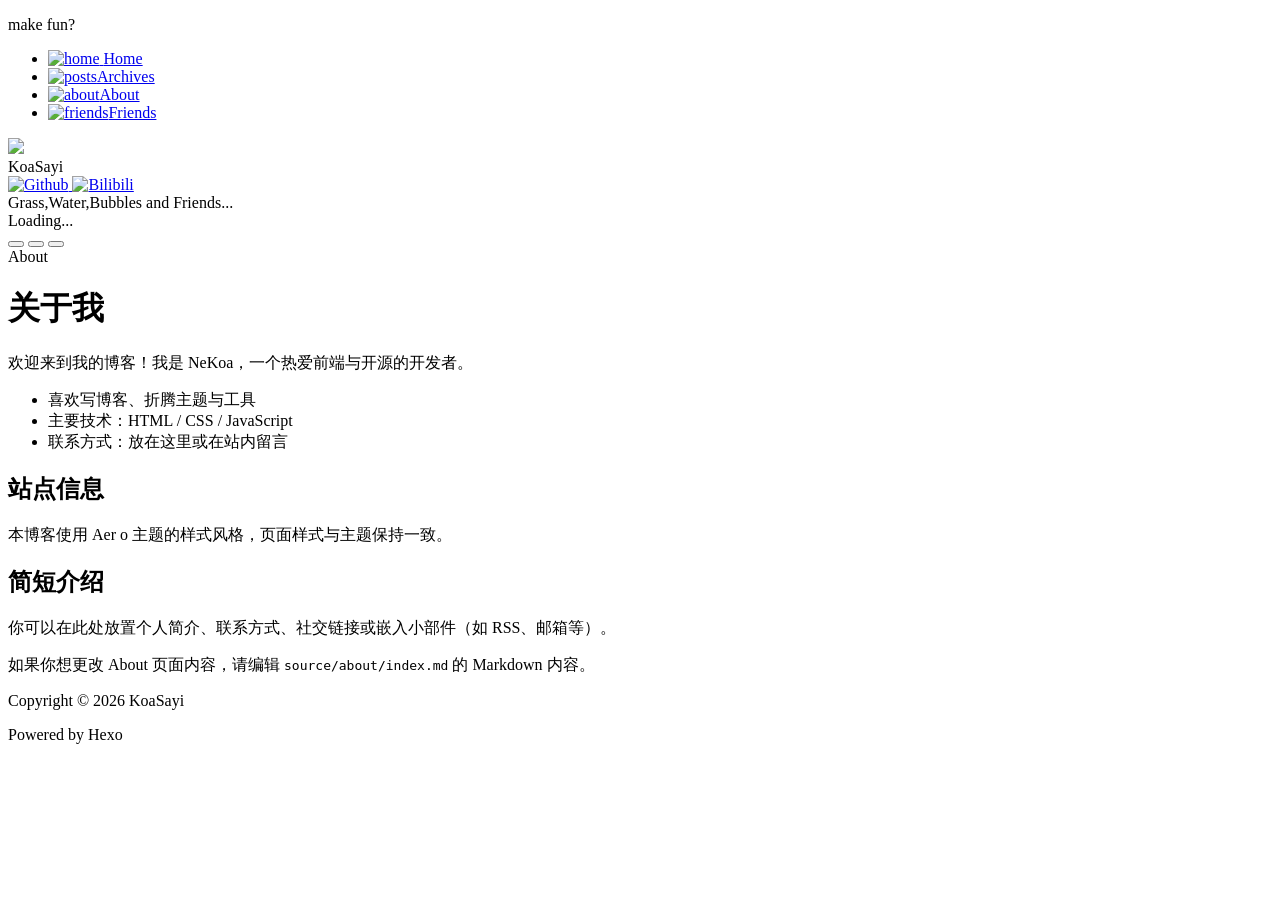
==== about/index.html @ 206c0bb2 "Site updated: 2026-04-19 13:38:40" ====
<!DOCTYPE html>
<html>

<head>
    <meta charset="utf-8">
    <meta name="viewport" content="width=device-width, initial-scale=1.0, maximum-scale=1.0, user-scalable=no">
    <title>
        KoaSayi
    </title>
    
<link rel="stylesheet" href="/css/style.css">

    
        
            <link rel="icon" href="/image/icon/NeKoa.jpg">
        
    
    <link rel="stylesheet" href="https://cdn.jsdelivr.net/npm/remixicon@4.9.1/fonts/remixicon.css">
    <link rel="stylesheet"
        href="https://cdnjs.cloudflare.com/ajax/libs/highlight.js/11.7.0/styles/atom-one-light.min.css">
<meta name="generator" content="Hexo 8.1.1"></head>

<body>
    <div class="container">
        <!-- header -->
        <div class="header" id="pjax-header">
    <header class="card">
        <p class="blog-title">
            make fun?
        </p>
    </header>
    <nav class="button-bar">
        <ul class="nav-links">
            <li>
                <a href="/" class="button link-home ">
                    <span class="nav-text">
                        <img src="/image/icon/vista_messenger.jpg" alt="home" class="icon">
                        <span>Home</span>
                    </span>
                </a>
            </li>
            <li>
                <a href="/archives" class="button ">
                    <span class="nav-text">
                        <img src="/image/icon/vista_book_1.jpg" alt="posts" class="icon">Archives    
                    </span>
                </a>
            </li>
            <li>
                <a href="/about" class="button active">
                    <span class="nav-text">
                        <img src="/image/icon/vista_pc_1.jpg" alt="about" class="icon">About
                    </span>
                </a>
            </li>
            <li>
                <a href="/friends" class="button ">
                    <span class="nav-text">
                        <img src="/image/icon/vista_photo_gallery.jpg" alt="friends" class="icon">Friends
                    </span>
                </a>
            </li>

    </nav>
</div>

        <div class="button mobile-menu-btn" id="mobile-menu-btn">
            <span class="menu-icon ri-menu-fill"></span>
        </div>

            <div class="main-layout">
                <aside id="sidebar">
                    <div class="widget avatar-widget">
    <div class="avatar-bg">
        <a href="/">
            <img src="/image/icon/NeKoa.jpg" class="profile-img">
        </a>
    </div>
</div>
<div class="widget card profile-widget">
    <div class="profile">
        <div>KoaSayi</div>
        <div>
            
            
                <a href="https://github.com/KoaSayi" class="button profile-link" target="_blank" title="Github">
                    <img src="/image/icon/github.png" class="profile-icon" alt="Github">
                </a>
            
                <a href="https://space.bilibili.com/582023723" class="button profile-link" target="_blank" title="Bilibili">
                    <img src="/image/icon/bilibili.png" class="profile-icon" alt="Bilibili">
                </a>
            
        
        </div>
    </div>
    <div class="about">
        Grass,Water,Bubbles and Friends...
    </div>
</div>


<div class="widget music-widget">
    <div class="player-content">
        <div class="song-info">
            <div class="info-bg album-art" id="albumArt"></div>
            <div class="info-bg title-bar">
                <span class="song-title" id="songTitle">Loading...</span>
            </div>
        </div>

        <div class="info-bg progress-container" id="progressContainer">
            <div class="progress-bar" id="progressBar"></div>
        </div>

        <div class="controls">
            <button class="button play-btn" id="playBtn">
                <span id="playIcon" class="ri-play-large-fill"></span>
            </button>
            <button class="button ctrl-btn" id="prevBtn">
                <span class="ri-skip-back-fill"></span>
            </button>
            <button class="button ctrl-btn" id="nextBtn">
                <span class="ri-skip-forward-fill"></span>
            </button>
        </div>
    </div>

    <audio id="audioPlayer"></audio>
</div>

<script>
    var musicConfig = {
        autoplay: false,
        playlist: [{"title":"home menu","artist":"alyzea","cover":"/image/icon/dream os.jpg","url":"/song/alyzea - home menu_SQ.flac"},{"title":"r e f l e c t i o n s","artist":"alyzea","cover":"/image/icon/dream os.jpg","url":"/song/alyzea - r e f l e c t i o n s_SQ.flac"},{"title":"interface loading","artist":"alyzea","cover":"/image/icon/dream os.jpg","url":"/song/alyzea - interface loading_SQ.flac"},{"title":"aero garden","artist":"alyzea","cover":"/image/icon/dream os.jpg","url":"/song/alyzea - aero garden_SQ.flac"},{"title":"logged in for hours","artist":"alyzea","cover":"/image/icon/dream os.jpg","url":"/song/alyzea - logged in for hours_SQ.flac"},{"title":"distant ocean","artist":"alyzea","cover":"/image/icon/dream os.jpg","url":"/song/alyzea - distant ocean_SQ.flac"},{"title":"crystal settings","artist":"alyzea","cover":"/image/icon/dream os.jpg","url":"/song/alyzea - crystal settings_SQ.flac"},{"title":"connected silence","artist":"alyzea","cover":"/image/icon/dream os.jpg","url":"/song/alyzea - connected silence_SQ.flac"},{"title":"dream OS","artist":"alyzea","cover":"/image/icon/dream os.jpg","url":"/song/alyzea - dream OS_SQ.flac"},{"title":"offline forever","artist":"alyzea","cover":"/image/icon/dream os.jpg","url":"/song/alyzea - offline forever_SQ.flac"}]
    };
</script>
                </aside>
                <main id="pjax-container">
                    <div class="card post-full">
    <span class="post-title article-title">
        About
    </span>

    <div class="post-content">
        <h1>关于我</h1>
<p>欢迎来到我的博客！我是 NeKoa，一个热爱前端与开源的开发者。</p>
<ul>
<li>喜欢写博客、折腾主题与工具</li>
<li>主要技术：HTML / CSS / JavaScript</li>
<li>联系方式：放在这里或在站内留言</li>
</ul>
<h2 id="站点信息">站点信息</h2>
<p>本博客使用 Aer o 主题的样式风格，页面样式与主题保持一致。</p>
<h2 id="简短介绍">简短介绍</h2>
<p>你可以在此处放置个人简介、联系方式、社交链接或嵌入小部件（如 RSS、邮箱等）。</p>
<p>如果你想更改 About 页面内容，请编辑 <code>source/about/index.md</code> 的 Markdown 内容。</p>

    </div>
</div>
                </main>
                <div class="sidebar-mask" id="sidebar-mask"></div>
            </div>
            <!-- footer -->
            <footer class="card">
    <div class="copyright">
        <p>Copyright © 2026
                KoaSayi
        </p>
        <p>Powered by Hexo</p>
    </div>
</footer>
    </div>

    <script src="/js/responsive.js"></script>
    <script src="/js/music.js"></script>
    <script src="https://cdn.jsdelivr.net/npm/pjax/pjax.min.js"></script>
    <script>
        document.addEventListener('DOMContentLoaded', () => {
            new Pjax({
                elements: 'a[href]:not([target]):not([data-no-pjax])',
                selectors: [
                    'title',
                    '#pjax-container',
                    '#pjax-header'
                ]
            })
        })
    </script>
    
</body>

</html>
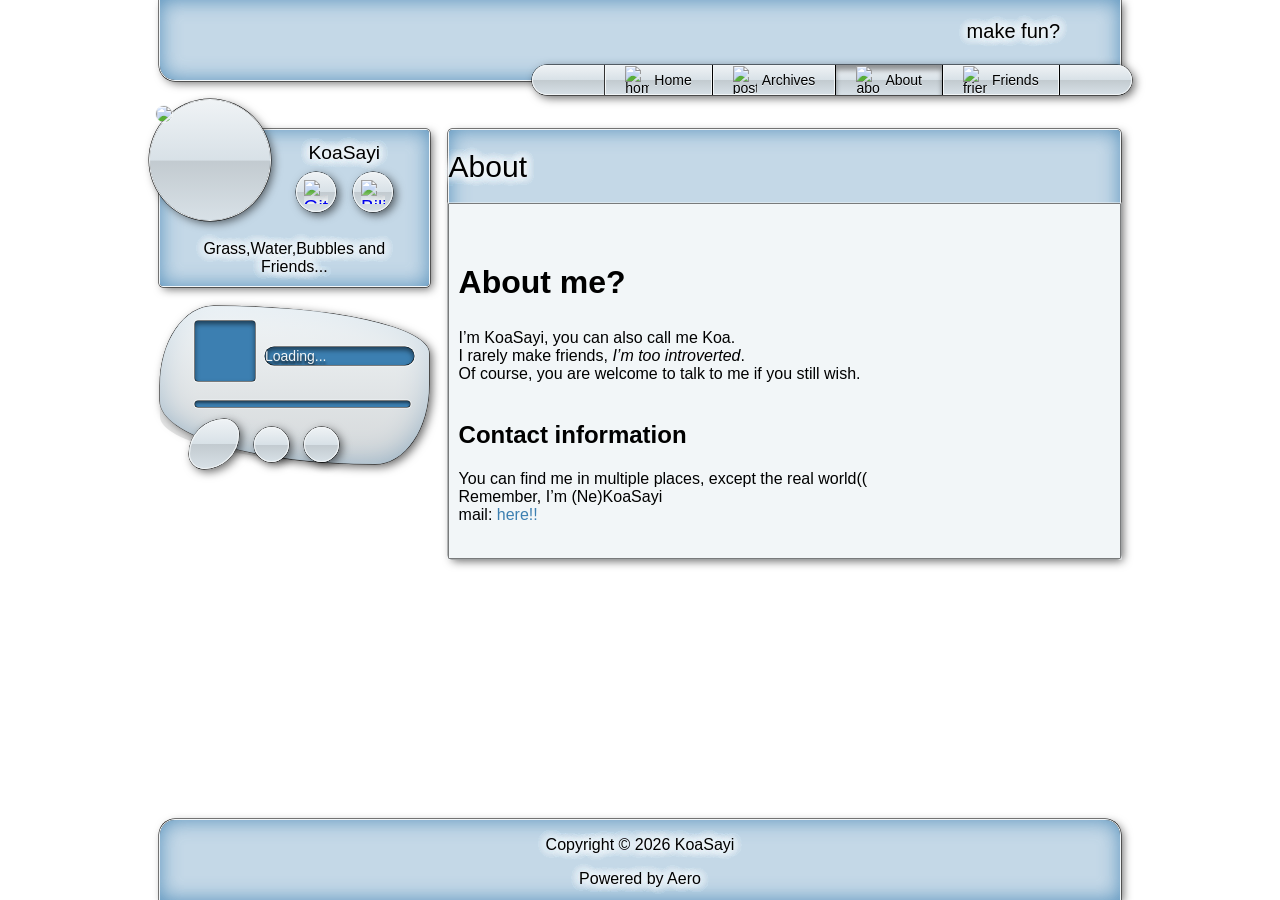
==== commit caff422d: "Site updated: 2026-04-21 21:13:42" ====
--- a/about/index.html
+++ b/about/index.html
@@ -7,9 +7,7 @@
     <title>
         KoaSayi
     </title>
-    
-<link rel="stylesheet" href="/css/style.css">
-
+    <link rel="stylesheet" href="/css/style.css">
     
         
             <link rel="icon" href="/image/icon/NeKoa.jpg">
@@ -143,18 +141,14 @@
     </span>
 
     <div class="post-content">
-        <h1>关于我</h1>
-<p>欢迎来到我的博客！我是 NeKoa，一个热爱前端与开源的开发者。</p>
-<ul>
-<li>喜欢写博客、折腾主题与工具</li>
-<li>主要技术：HTML / CSS / JavaScript</li>
-<li>联系方式：放在这里或在站内留言</li>
-</ul>
-<h2 id="站点信息">站点信息</h2>
-<p>本博客使用 Aer o 主题的样式风格，页面样式与主题保持一致。</p>
-<h2 id="简短介绍">简短介绍</h2>
-<p>你可以在此处放置个人简介、联系方式、社交链接或嵌入小部件（如 RSS、邮箱等）。</p>
-<p>如果你想更改 About 页面内容，请编辑 <code>source/about/index.md</code> 的 Markdown 内容。</p>
+        <h1>About me?</h1>
+<p>I’m KoaSayi, you can also call me Koa.<br>
+I rarely make friends, <em>I’m too introverted</em>.<br>
+Of course, you are welcome to talk to me if you still wish.</p>
+<h2 id="Contact-information">Contact information</h2>
+<p>You can find me in multiple places, except the real world((<br>
+Remember, I’m (Ne)KoaSayi<br>
+mail: <a href="mailto:hdb97028@gmail.com">here!!</a></p>
 
     </div>
 </div>
@@ -167,7 +161,7 @@
         <p>Copyright © 2026
                 KoaSayi
         </p>
-        <p>Powered by Hexo</p>
+        <p>Powered by Aero</p>
     </div>
 </footer>
     </div>
--- a/css/style.css
+++ b/css/style.css
@@ -0,0 +1,1035 @@
+:root {
+  --black-main: #000000;
+  --white-main: #f2f6f8;
+  /* You can customize the theme color here */
+  --primary-color: #3c7fb1;
+  --highlight-color: #aaddfa;
+  --secondary-color: #d8e1e7;
+  --aero-grad: linear-gradient(to bottom,
+  color-mix(in srgb, var(--secondary-color), white 60%) 0%,
+  var(--secondary-color) 50%,
+  color-mix(in srgb, var(--secondary-color), black 10%) 51%,
+  var(--secondary-color) 100%);
+  /* You can customize the background image here */
+  --bg-image: url('../image/bg.jpg');
+}
+
+body {
+  font-family: "Segoe UI", sans-serif;
+  color: var(--black-main);
+  margin: 0 auto;
+  background-image: var(--bg-image);
+  background-size: cover;
+  background-attachment: fixed;
+}
+
+.container {
+  display: flex;
+  flex-direction: column;
+  min-height: 100vh;
+  max-width: 960px;
+  margin: auto;
+  padding: 0 20px;
+}
+
+.card {
+  background: rgba(from var(--primary-color) r g b/0.3);
+  box-sizing: border-box;
+  box-shadow: inset 0 0 20px rgba(from var(--primary-color) r g b/0.8), 0 0 0 1px var(--white-main), 0 0 0 1.5px var(--black-main), 3px 3px 10px rgba(from var(--black-main) r g b/0.6);
+  backdrop-filter: blur(2px);
+}
+
+.button-bar {
+  background: var(--aero-grad);
+  box-shadow: inset 0 0 0 1px var(--white-main), 0 0 0 0.5px var(--black-main), 3px 3px 10px rgba(from var(--black-main) r g b/0.6);
+  box-sizing: border-box;
+  overflow: hidden;
+}
+
+.button,
+.page-number::before,
+.extend::before {
+  display: block;
+  position: relative;
+  border: none;
+  outline: none;
+  cursor: pointer;
+  background: var(--aero-grad);
+  box-shadow: inset 0 0 0 1px var(--white-main), 0 0 0 0.5px var(--black-main), 3px 3px 10px rgba(from var(--black-main) r g b/0.6);
+  box-sizing: border-box;
+}
+
+.button::after,
+.page-number::after,
+.extend::after {
+  content: "";
+  position: absolute;
+  top: 0;
+  left: 0;
+  width: 100%;
+  height: 100%;
+  background: linear-gradient(to top, var(--highlight-color) 0%, var(--highlight-color) 50%, color-mix(in srgb, var(--highlight-color), black 10%) 51%, var(--highlight-color) 80%);
+  box-shadow: inset 0 0 0 2px var(--highlight-color), 0 0 3px var(--highlight-color);
+  transition: all 0.2s;
+  opacity: 0;
+}
+
+.button:hover::after,
+.page-number:not(.current):hover::after,
+.extend:hover::after {
+  opacity: 1;
+}
+
+.button:active::after,
+.button.active,
+.page-number:not(.current):active:after,
+.extend:active::after {
+  opacity: 1;
+  box-shadow: inset 0 5px 5px rgba(0, 0, 0, 0.4);
+}
+
+.main-layout {
+  display: grid;
+  flex: 1;
+  grid-template-columns: minmax(0, 1fr) minmax(0, 2.5fr);
+  gap: 20px;
+}
+
+.mobile-menu-btn, .sidebar-mask {
+  display: none;
+}
+
+.widget {
+  width: 100%;
+  margin-top: 20px;
+  border-radius: 3px;
+}
+
+.page-nav {
+  margin-top: 30px;
+  justify-content: right;
+}
+
+.page-number,
+.extend {
+  position: relative;
+  z-index: 1;
+  height: 30px;
+  width: 30px;
+  border-radius: 50%;
+  text-decoration: none;
+  color: var(--black-main);
+  margin: 0 5px;
+  display: inline-flex;
+  align-items: center;
+  justify-content: center;
+}
+
+.page-number::before,
+.extend::before {
+  content: "";
+  position: absolute;
+  z-index: -2;
+  top: 0;
+  left: 0;
+  width: 100%;
+  height: 100%;
+  border-radius: inherit;
+}
+
+.page-number::after,
+.extend::after {
+  position: absolute;
+  z-index: -1;
+  border-radius: inherit;
+}
+
+.current {
+  top: 1px;
+}
+
+.current::before {
+  box-shadow: inset 0 5px 5px rgba(0, 0, 0, 0.4), 0 0 0 0.5px var(--black-main);
+  /* 3px 3px 10px rgba(from var(--black-main) r g b / 0.6); */
+}
+
+.page-nav .space {
+  display: inline-flex;
+  align-items: center;
+  justify-content: center;
+  width: 30px;
+  height: 30px;
+  margin: 0 5px;
+  color: var(--black-main);
+}
+
+.tag-none-link {
+  color: var(--primary-color);
+  text-decoration: none;
+  border-bottom: 1px solid transparent;
+  transition: all 0.2s ease;
+}
+
+.tag-none-link:hover {
+  border-bottom-color: var(--primary-color);
+}
+
+.header {
+  position: sticky;
+  top: 0;
+  z-index: 3;
+}
+
+header {
+  width: 100%;
+  height: 80px;
+  padding-right: 60px;
+  border-radius: 0 0 0 15px;
+  overflow: hidden;
+  position: relative;
+  top: 0;
+}
+
+.blog-title {
+  position: relative;
+  text-align: right;
+  /* font-style: italic; */
+  font-size: 20px;
+  text-shadow: 0 0 10px var(--white-main), 0 0 10px var(--white-main), 0 0 10px var(--white-main), 0 0 10px var(--white-main), 0 0 10px var(--white-main), 0 0 10px var(--white-main);
+}
+
+nav {
+  position: relative;
+  border-top: none;
+  border-radius: 15px;
+  padding: 0 20px;
+  display: flex;
+  align-items: center;
+  justify-content: center;
+  height: 30px;
+  margin-left: 360px;
+  top: -15px;
+  left: 12px;
+}
+
+.nav-links {
+  list-style: none;
+  padding: 0;
+  display: flex;
+  box-sizing: border-box;
+  height: 100%;
+}
+
+.nav-links li {
+  display: flex;
+  box-sizing: border-box;
+  height: 100%;
+}
+
+.nav-links li a {
+  position: relative;
+  box-sizing: border-box;
+  height: 100%;
+  gap: 8px;
+  font-size: 14px;
+  line-height: 12px;
+  text-decoration: none;
+  padding: 0 20px;
+  color: var(--black-main);
+  box-shadow: inset 0 0 0 1px var(--white-main);
+  border-right: 1px solid var(--black-main);
+  text-shadow: 0 1px 0 var(--white-main);
+}
+
+.nav-text {
+  position: relative;
+  z-index: 2;
+  height: 100%;
+  display: flex;
+  align-items: center;
+  gap: 5px;
+}
+
+.icon {
+  width: 24px;
+}
+
+.link-home {
+  border-left: 1px solid #333;
+}
+
+.post-list {
+  margin-top: 20px;
+}
+
+.post-item {
+  display: flex;
+  padding: 40px 20px 20px 20px;
+  background-color: transparent; /* transparent to show page BG */
+  box-shadow: none;
+  position: relative;
+  border-radius: 3px;
+  position: relative;
+  margin-bottom: 20px;
+}
+
+.post-cover {
+  width: 40%;
+  flex-shrink: 0;
+}
+.post-cover .friends-grid {
+  display: flex;
+  flex-direction: column;
+  gap: 20px;
+  margin-top: 10px;
+  align-items: flex-end; /* push cards to right */
+  position: absolute; /* float above the friends box */
+  top: -220px; /* lift cards above the box */
+  right: 18px; /* align to right edge of white content area */
+  z-index: 30;
+  width: 260px; /* smaller fixed width for compact cards */
+}
+
+.post-cover img {
+  width: 100%;
+  box-shadow: 0 0 0 0.5px var(--black-main), 0 0 0 1.5px var(--white-main);
+}
+
+.post-info {
+  display: flex;
+  flex: 1;
+  flex-direction: column;
+}
+
+.post-full {
+  margin-top: 20px;
+}
+.post-full .friend-card {
+  flex: 0 0 auto;
+  width: 100%;
+  height: 180px; /* smaller rectangular */
+  background-color: transparent; /* let background-image show */
+  border-radius: 16px; /* rounder */
+  padding: 10px;
+  display: flex;
+  align-items: flex-start;
+  gap: 10px;
+  box-shadow: 0 10px 20px rgba(0, 0, 0, 0.1);
+  color: var(--black-main);
+  overflow: hidden;
+  position: relative;
+}
+.post-full .friend-card::before {
+  /* subtle translucent overlay to keep text readable */
+  content: "";
+  position: absolute;
+  inset: 0;
+  background: linear-gradient(rgba(255, 255, 255, 0.75), rgba(255, 255, 255, 0.55));
+  border-radius: inherit;
+  z-index: 0;
+}
+.post-full .friend-card .friend-left,
+.post-full .friend-card .friend-body {
+  position: relative;
+  z-index: 2; /* above overlay */
+}
+.post-full {
+  border-radius: 3px;
+  position: relative;
+  margin-bottom: 20px;
+}
+
+.post-title {
+  position: relative;
+  font-size: 24px;
+  text-shadow: 0 0 10px var(--white-main), 0 0 10px var(--white-main), 0 0 10px var(--white-main), 0 0 10px var(--white-main), 0 0 10px var(--white-main), 0 0 10px var(--white-main);
+}
+
+.post-meta {
+  position: relative;
+  text-shadow: 0 0 10px var(--white-main), 0 0 10px var(--white-main), 0 0 10px var(--white-main), 0 0 10px var(--white-main), 0 0 10px var(--white-main), 0 0 10px var(--white-main);
+  padding: 5px 0;
+}
+
+.post-excerpt {
+  position: relative;
+  padding: 10px;
+  background-color: var(--white-main);
+  box-shadow: 0 0 0 0.5px var(--black-main), 0 0 0 1.5px var(--white-main);
+}
+
+.post-content {
+  position: relative;
+  padding: 10px;
+  background-color: var(--white-main);
+  box-shadow: 0 0 0 0.5px var(--black-main), 0 0 0 1.5px var(--white-main);
+}
+
+/* Friends page rectangular box and list styles */
+.friends-box {
+  border-radius: 0; /* make rectangular */
+  padding: 0; /* use internal post-content padding */
+}
+
+.friends-grid {
+  display: flex;
+  flex-direction: column;
+  gap: 20px;
+  margin-top: 10px;
+  align-items: flex-end; /* push cards to right */
+}
+
+.friend-card {
+  flex: 0 0 auto;
+  width: calc(100% - 40px); /* stretch to near full width of content box */
+  max-width: none;
+  height: 260px; /* rectangular */
+  background: rgba(255, 255, 255, 0.98); /* keep white foreground so content visible over bg */
+  border-radius: 24px; /* rounder */
+  padding: 18px;
+  display: flex;
+  align-items: flex-start;
+  gap: 12px;
+  box-shadow: 0 12px 30px rgba(0, 0, 0, 0.08), inset 0 1px 0 rgba(255, 255, 255, 0.02);
+  color: var(--black-main);
+  overflow: hidden;
+  align-self: flex-end; /* ensure right alignment */
+}
+
+.friend-card {
+  flex: 1 1 calc(33.333% - 20px);
+  min-width: 200px;
+  width: 220px;
+  height: 220px; /* make square */
+  background: rgba(30, 30, 30, 0.95);
+  border-radius: 20px; /* more rounded */
+  padding: 14px;
+  display: flex;
+  align-items: flex-start;
+  gap: 12px;
+  box-shadow: 0 10px 30px rgba(0, 0, 0, 0.25), inset 0 1px 0 rgba(255, 255, 255, 0.02);
+  color: var(--black-main);
+  overflow: hidden;
+}
+
+.friend-left {
+  flex: 0 0 auto;
+  display: flex;
+  align-items: flex-start;
+}
+
+.friend-avatar img {
+  width: 56px;
+  height: 56px;
+  object-fit: cover;
+  border-radius: 8px; /* rounded square */
+  border: 2px solid rgba(255, 255, 255, 0.08);
+}
+
+.friend-body {
+  flex: 1 1 auto;
+  display: flex;
+  flex-direction: column;
+  justify-content: center;
+  overflow: hidden;
+}
+
+.friend-name {
+  font-size: 16px;
+  font-weight: 600;
+  color: var(--black-main); /* make name black */
+}
+
+.friend-desc {
+  margin-top: 6px;
+  color: var(--black-main); /* make desc black */
+  font-size: 13px;
+  line-height: 1.3;
+  max-height: 3em;
+  overflow: hidden;
+  text-overflow: ellipsis;
+}
+
+.friend-visit {
+  margin-top: auto;
+  align-self: flex-start;
+  padding: 6px 12px;
+  border-radius: 12px;
+  background: rgba(255, 255, 255, 0.06);
+  color: var(--white-main);
+  text-decoration: none;
+  font-size: 13px;
+}
+
+@media (max-width: 900px) {
+  .friend-card {
+    width: calc(100% - 28px);
+    height: 200px;
+    align-self: center;
+  }
+}
+@media (max-width: 560px) {
+  .friend-card {
+    flex: 1 1 100%;
+    width: 100%;
+    height: 140px;
+  }
+  .friend-card {
+    flex-direction: row;
+    align-self: stretch;
+  }
+}
+.rm-link {
+  position: relative;
+  width: 120px;
+  height: 30px;
+  display: flex;
+  align-self: flex-end;
+  margin-top: auto;
+  align-items: center;
+  justify-content: center;
+  border-radius: 15px;
+  margin-bottom: -15px;
+  text-decoration: none;
+  color: var(--black-main);
+  text-shadow: 0 1px 0 var(--white-main);
+  transition: all 0.2s;
+  overflow: hidden;
+}
+
+.rm-link::after {
+  border-radius: inherit;
+}
+
+.rm-link:active {
+  top: 1px;
+}
+
+.read-more {
+  position: relative;
+  z-index: 2;
+}
+
+.article-title {
+  display: block;
+  padding: 20px 0;
+  font-size: 30px;
+}
+
+.avatar-widget {
+  position: sticky;
+  z-index: 4;
+  top: -5px;
+  background: none;
+  border: none;
+  box-shadow: none;
+  width: 20%;
+}
+
+.avatar-bg {
+  background: var(--aero-grad);
+  backdrop-filter: blur(3px);
+  margin-top: -30px;
+  margin-left: -10px;
+  box-sizing: border-box;
+  width: 120px;
+  height: 120px;
+  border-radius: 50%;
+  box-shadow: 0 0 0 1px var(--white-main), 0 0 0 1.5px var(--black-main), 3px 3px 10px rgba(from var(--black-main) r g b/0.6);
+}
+
+.profile-img {
+  width: 110px;
+  box-sizing: border-box;
+  position: relative;
+  top: 5px;
+  left: 5px;
+  border-radius: 50%;
+  border: 1px solid var(--white-main);
+}
+
+.profile-link {
+  position: relative;
+  display: inline-flex;
+  height: 40px;
+  width: 40px;
+  padding: 8px;
+  margin: 6px;
+  border-radius: 20px;
+}
+
+.profile-icon {
+  position: relative;
+  width: 100%;
+  z-index: 2;
+}
+
+.profile-link::after {
+  border-radius: 20px;
+}
+
+.profile-link:active {
+  top: 1px;
+}
+
+.profile {
+  padding-top: 10px;
+  padding-left: 100px;
+  height: 80px;
+  display: flex;
+  flex-direction: column;
+  justify-content: space-evenly;
+  font-size: larger;
+}
+
+.about {
+  margin-top: 10px;
+  padding: 10px;
+}
+
+.profile-widget {
+  position: relative;
+  margin-top: -90px;
+  text-shadow: 0 0 10px var(--white-main), 0 0 10px var(--white-main), 0 0 10px var(--white-main), 0 0 10px var(--white-main), 0 0 10px var(--white-main), 0 0 10px var(--white-main);
+  text-align: center;
+}
+
+.music-widget {
+  position: sticky;
+  top: 140px;
+  background: var(--white-main);
+  box-sizing: border-box;
+  box-shadow: inset 0 0 30px color-mix(in srgb, var(--primary-color), white 50%), 0 0 0 0.5px var(--black-main), 3px 3px 10px rgba(from var(--black-main) r g b/0.6);
+  border-radius: 20% 80% 20% 80%/50% 30% 50% 40%;
+  padding: 15px;
+}
+
+.music-widget::before {
+  content: "";
+  position: absolute;
+  top: 0;
+  left: 0;
+  width: 100%;
+  height: 100%;
+  background: linear-gradient(to bottom, rgba(from var(--white-main) r g b/0.8) 0%, rgba(from var(--black-main) r g b/0.1) 100%);
+  border-radius: 20% 80% 20% 80%/50% 30% 50% 30%;
+  pointer-events: none;
+}
+
+.player-content {
+  width: 100%;
+  display: flex;
+  flex-direction: column;
+  align-items: center;
+  position: relative;
+}
+
+.album-art {
+  width: 60px;
+  height: 60px;
+  flex-shrink: 0;
+  margin-left: 20px;
+  margin-bottom: 10px;
+  position: relative;
+  background-size: cover;
+  background-position: center;
+}
+
+.song-info {
+  width: 100%;
+  display: flex;
+  align-items: center;
+  margin-bottom: 10px;
+  min-width: 0;
+}
+
+.info-bg {
+  background-color: var(--primary-color);
+  box-shadow: inset 0 3px 5px rgba(0, 0, 0, 0.5), 0 0 0 0.5px var(--black-main), 0 0 0 1.5px var(--white-main);
+  border-radius: 3px;
+}
+
+.title-bar {
+  flex: 1;
+  width: 0;
+  min-width: 0;
+  overflow: hidden;
+  margin-left: 10px;
+  border-radius: 10px;
+}
+
+.song-title {
+  font-size: 14px;
+  color: var(--white-main);
+  text-shadow: 0 3px 3px var(--black-main);
+  display: inline-block;
+  white-space: nowrap;
+  animation: marquee 8s linear infinite;
+}
+
+@keyframes marquee {
+  0% {
+    transform: translateX(0%);
+  }
+  20% {
+    transform: translateX(0%);
+  }
+  80% {
+    transform: translateX(-100%);
+  }
+  100% {
+    transform: translateX(-100%);
+  }
+}
+.progress-container {
+  width: 90%;
+  height: 6px;
+  border-radius: 3px;
+  margin-bottom: 12px;
+  margin-left: 16px;
+  box-shadow: inset 0 2px 3px rgba(0, 0, 0, 0.5), 0 0 0 0.5px var(--black-main), 0 0 0 1.5px var(--white-main);
+}
+
+.progress-bar {
+  width: 0%;
+  height: 100%;
+  background: linear-gradient(to bottom, var(--secondary-color) 0%, var(--primary-color) 50%, var(--secondary-color) 100%);
+  border-radius: 3px;
+  transition: width 0.1s linear;
+}
+
+.controls {
+  position: relative;
+  margin-left: -60px;
+  margin-bottom: -20px;
+  display: flex;
+  gap: 15px;
+  align-items: center;
+}
+
+.ctrl-btn {
+  border-radius: 50%;
+  width: 35px;
+  height: 35px;
+  display: flex;
+  justify-content: center;
+  align-items: center;
+  cursor: pointer;
+  font-size: 14px;
+  transition: all 0.1s;
+  overflow: hidden;
+}
+
+.ctrl-btn span {
+  position: relative;
+  z-index: 2;
+}
+
+.play-btn {
+  width: 50px;
+  height: 50px;
+  border-radius: 70% 30% 70% 30%/70% 30% 70% 30%;
+  font-size: 18px;
+  overflow: hidden;
+}
+
+.play-btn span {
+  position: relative;
+  z-index: 2;
+}
+
+.ctrl-btn:active {
+  top: 1px;
+}
+
+.play-btn:active {
+  top: 1px;
+}
+
+.ctrl-btn::after {
+  border-radius: inherit;
+}
+
+.play-btn::after {
+  border-radius: inherit;
+}
+
+.year-group {
+  padding: 10px;
+  border-radius: 3px;
+  margin: 20px 0;
+}
+
+.year-header {
+  font-size: 24px;
+  text-shadow: 0 0 10px var(--white-main), 0 0 10px var(--white-main), 0 0 10px var(--white-main), 0 0 10px var(--white-main), 0 0 10px var(--white-main), 0 0 10px var(--white-main);
+  padding: 10px 0;
+}
+
+.archive-list {
+  padding: 10px;
+  background-color: var(--white-main);
+  box-shadow: 0 0 0 0.5px var(--black-main), 0 0 0 1.5px var(--white-main);
+}
+
+.archive-item {
+  padding: 5px 0;
+  width: 100%;
+}
+
+.archive-title {
+  margin-left: 5px;
+  color: var(--primary-color);
+  text-decoration: none;
+  border-bottom: 1px solid transparent;
+  transition: all 0.2s;
+}
+
+.archive-title:hover {
+  border-bottom-color: var(--primary-color);
+}
+
+footer {
+  border-radius: 15px 15px 0 0;
+  margin-bottom: 0;
+  height: 80px;
+  display: flex;
+}
+
+.copyright {
+  width: 100%;
+  align-items: center;
+  text-align: center;
+  text-shadow: 0 0 10px var(--white-main), 0 0 10px var(--white-main), 0 0 10px var(--white-main), 0 0 10px var(--white-main), 0 0 10px var(--white-main), 0 0 10px var(--white-main);
+}
+
+.post-content h1,
+.post-content h2,
+.post-content h3,
+.post-content h4,
+.post-content h5,
+.post-content h6 {
+  margin-top: 1.5em;
+  margin-bottom: 0.8em;
+  font-weight: 700;
+  line-height: 1.3;
+}
+
+.post-content p {
+  margin-bottom: 1.5em;
+  text-align: justify;
+}
+
+.post-content a {
+  color: var(--primary-color);
+  text-decoration: none;
+  border-bottom: 1px solid transparent;
+  transition: all 0.2s ease;
+}
+
+.post-content a:hover {
+  border-bottom-color: var(--primary-color);
+}
+
+.post-content strong {
+  font-weight: 700;
+  color: #000;
+}
+
+.post-content em {
+  font-style: italic;
+}
+
+.post-content del {
+  color: #999;
+  text-decoration: line-through;
+}
+
+.post-content ul,
+.post-content ol {
+  margin-bottom: 1.5em;
+  padding-left: 2em;
+}
+
+.post-content li {
+  margin-bottom: 0.5em;
+  line-height: 1.8;
+}
+
+.post-content li ul,
+.post-content li ol {
+  margin-top: 0.5em;
+  margin-bottom: 0;
+}
+
+.post-content blockquote {
+  margin: 0 0 1.5em 0;
+  padding: 10px 20px;
+  border-left: 4px solid #dfe2e5;
+  background-color: #f8f9fa;
+  color: #6a737d;
+}
+
+.post-content blockquote p {
+  margin: 0;
+}
+
+.post-content img {
+  max-width: 100%;
+  height: auto;
+  display: block;
+  margin: 1.5em auto;
+  box-shadow: 0 2px 10px rgba(0, 0, 0, 0.1);
+}
+
+.post-content table {
+  width: 100%;
+  border-collapse: collapse;
+  margin-bottom: 1.5em;
+  display: block;
+  overflow-x: auto;
+}
+
+.post-content th,
+.post-content td {
+  border: 1px solid #dfe2e5;
+  padding: 6px 13px;
+}
+
+.post-content th {
+  background-color: #f6f8fa;
+  font-weight: 700;
+}
+
+.post-content tr:nth-child(2n) {
+  background-color: #f8f9fa;
+}
+
+.post-content :not(pre) > code {
+  background-color: rgba(27, 31, 35, 0.05);
+  color: var(--primary-color);
+  padding: 0.2em 0.4em;
+  border-radius: 3px;
+  font-family: "SFMono-Regular", Consolas, "Liberation Mono", Menlo, Courier, monospace;
+  font-size: 85%;
+}
+
+.post-content pre,
+.post-content .highlight {
+  background-color: #fafafa;
+  padding: 5px;
+  margin: 0;
+  border-radius: 3px;
+  overflow-x: auto;
+  line-height: 1.45;
+  font-family: Consolas, monospace;
+  font-size: 14px;
+}
+
+.post-content .highlight table {
+  margin: 0;
+  border: none;
+  display: table;
+}
+
+.post-content .highlight td,
+.post-content .highlight th {
+  border: none;
+  padding: 0;
+}
+
+.post-content .highlight .gutter {
+  color: #999;
+  text-align: right;
+  border-right: 1px solid #eee;
+}
+
+.markdown-body .mjx-chtml {
+  outline: 0;
+  max-width: 100%;
+  overflow-x: auto;
+  overflow-y: hidden;
+}
+
+@media screen and (max-width: 768px) {
+  * {
+    -webkit-tap-highlight-color: transparent;
+  }
+  .main-layout {
+    display: block;
+  }
+  header {
+    border-radius: 0;
+  }
+  nav {
+    margin-left: 0;
+    left: 0;
+  }
+  .nav-links li a {
+    padding: 0 10px;
+  }
+  .mobile-menu-btn {
+    position: fixed;
+    top: 100px;
+    left: 0;
+    z-index: 10;
+    display: flex;
+    align-items: center;
+    justify-content: center;
+    width: 30px;
+    height: 30px;
+    font-size: 18px;
+    cursor: pointer;
+    border-radius: 0 15px 15px 0;
+    overflow: hidden;
+    margin: 10px 0;
+  }
+  .mobile-menu-btn::after {
+    border-radius: inherit;
+  }
+  .menu-icon {
+    z-index: 12;
+  }
+  aside {
+    position: fixed;
+    top: 0;
+    left: 0;
+    width: 260px;
+    height: 100vh;
+    background-image: var(--bg-image);
+    background-size: cover;
+    z-index: 100;
+    padding: 20px;
+    overflow-y: auto;
+    box-shadow: 2px 0 8px rgba(0, 0, 0, 0.15);
+    transform: translateX(-100%);
+    transition: transform 0.3s ease-in-out;
+  }
+  aside.open {
+    transform: translateX(0);
+  }
+  .sidebar-mask {
+    display: block;
+    position: fixed;
+    top: 0;
+    left: 0;
+    width: 100vw;
+    height: 100vh;
+    background: rgba(0, 0, 0, 0.5);
+    z-index: 99;
+    opacity: 0;
+    visibility: hidden;
+    transition: all 0.3s;
+  }
+  .sidebar-mask.open {
+    opacity: 1;
+    visibility: visible;
+  }
+  .post-item {
+    flex-direction: column;
+    gap: 0;
+  }
+  .post-cover {
+    width: 100%;
+  }
+}
